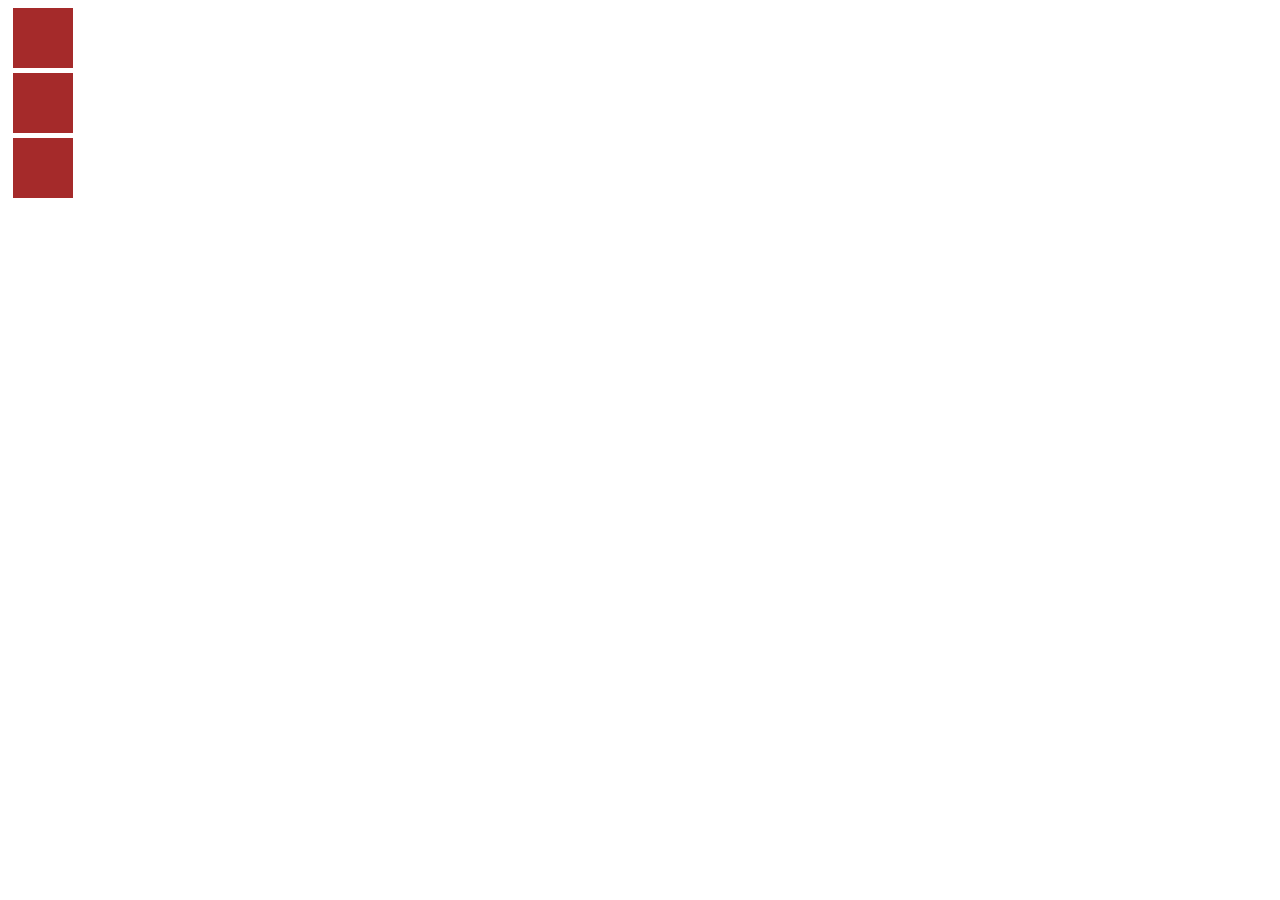
==== flex-box/rocketseat/index.html @ cb133687 "aula 1 rocketseat" ====
<!DOCTYPE html>
<html lang="en">

<head>
    <meta charset="UTF-8">
    <meta name="viewport" content="width=device-width, initial-scale=1.0">
    <title>Document</title>
    <link rel="stylesheet" href="styles.css">
</head>

<body>
    <div id="app">
        <div class="box"></div>
        <div class="box"></div>
        <div class="box"></div>
    </div>
</body>

</html>
---- flex-box/rocketseat/styles.css ----
#app {}

.box {
    height: 60px;
    width: 60px;
    background-color: brown;
    margin: 5px;
}
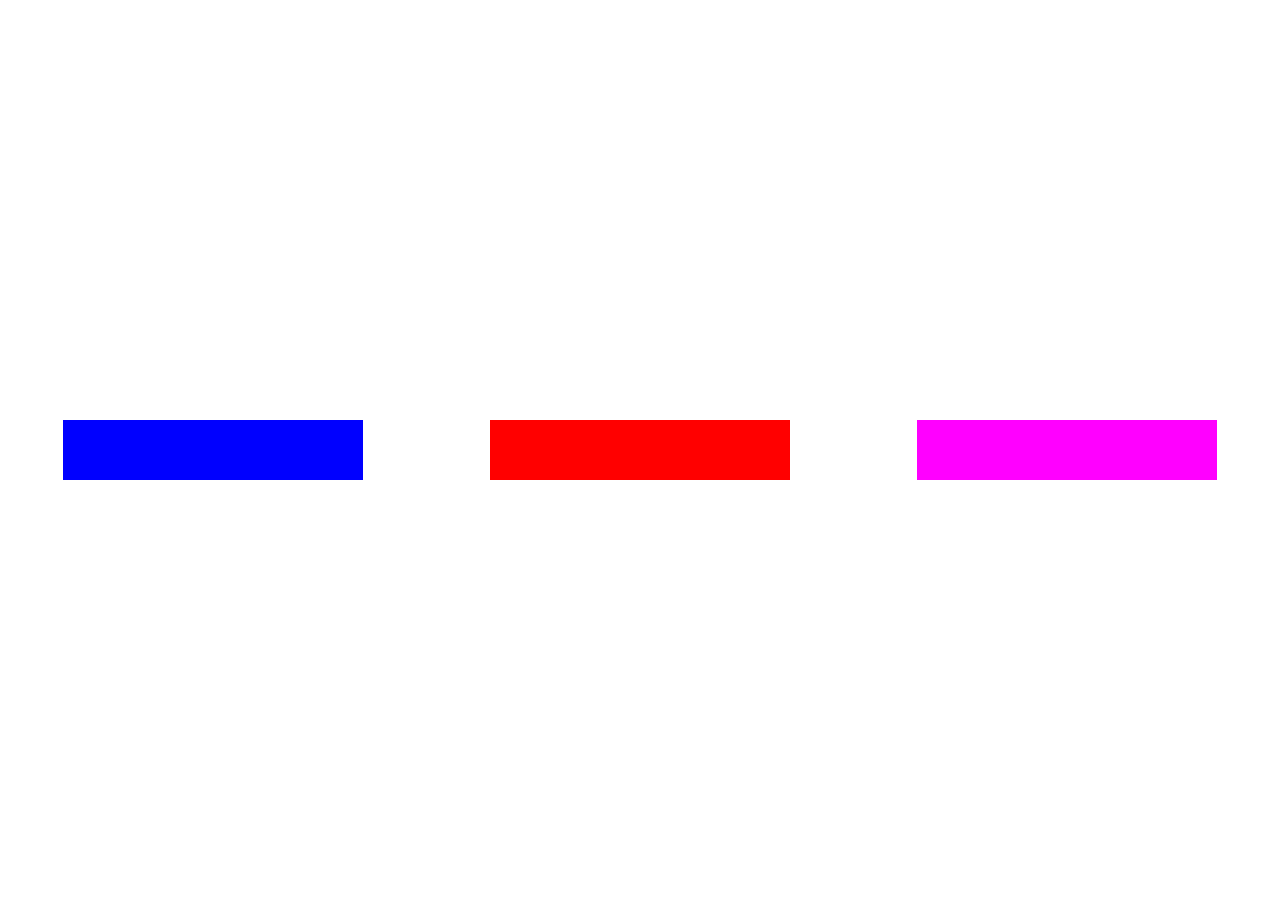
==== commit 32d6a153: "continuacao das aulas" ====
--- a/flex-box/rocketseat/index.html
+++ b/flex-box/rocketseat/index.html
@@ -10,9 +10,9 @@
 
 <body>
     <div id="app">
-        <div class="box"></div>
-        <div class="box"></div>
-        <div class="box"></div>
+        <div class="box red"></div>
+        <div class="box pink"></div>
+        <div class="box blue"></div>
     </div>
 </body>
 
--- a/flex-box/rocketseat/styles.css
+++ b/flex-box/rocketseat/styles.css
@@ -1,8 +1,35 @@
-#app {}
+html,
+body,
+#app {
+    height: 100%;
+    margin: 0;
+}
+
+#app {
+    display: flex;
+    flex-direction: row;
+    align-items: center;
+    justify-content: space-around;
+    flex-wrap: wrap;
+}
 
 .box {
     height: 60px;
-    width: 60px;
-    background-color: brown;
+    width: 300px;
     margin: 5px;
+}
+
+.red {
+    background-color: red;
+    order: 1;
+}
+
+.pink {
+    background-color: #f0f;
+    order: 2;
+}
+
+.blue {
+    background-color: #00f;
+    order: 0;
 }
